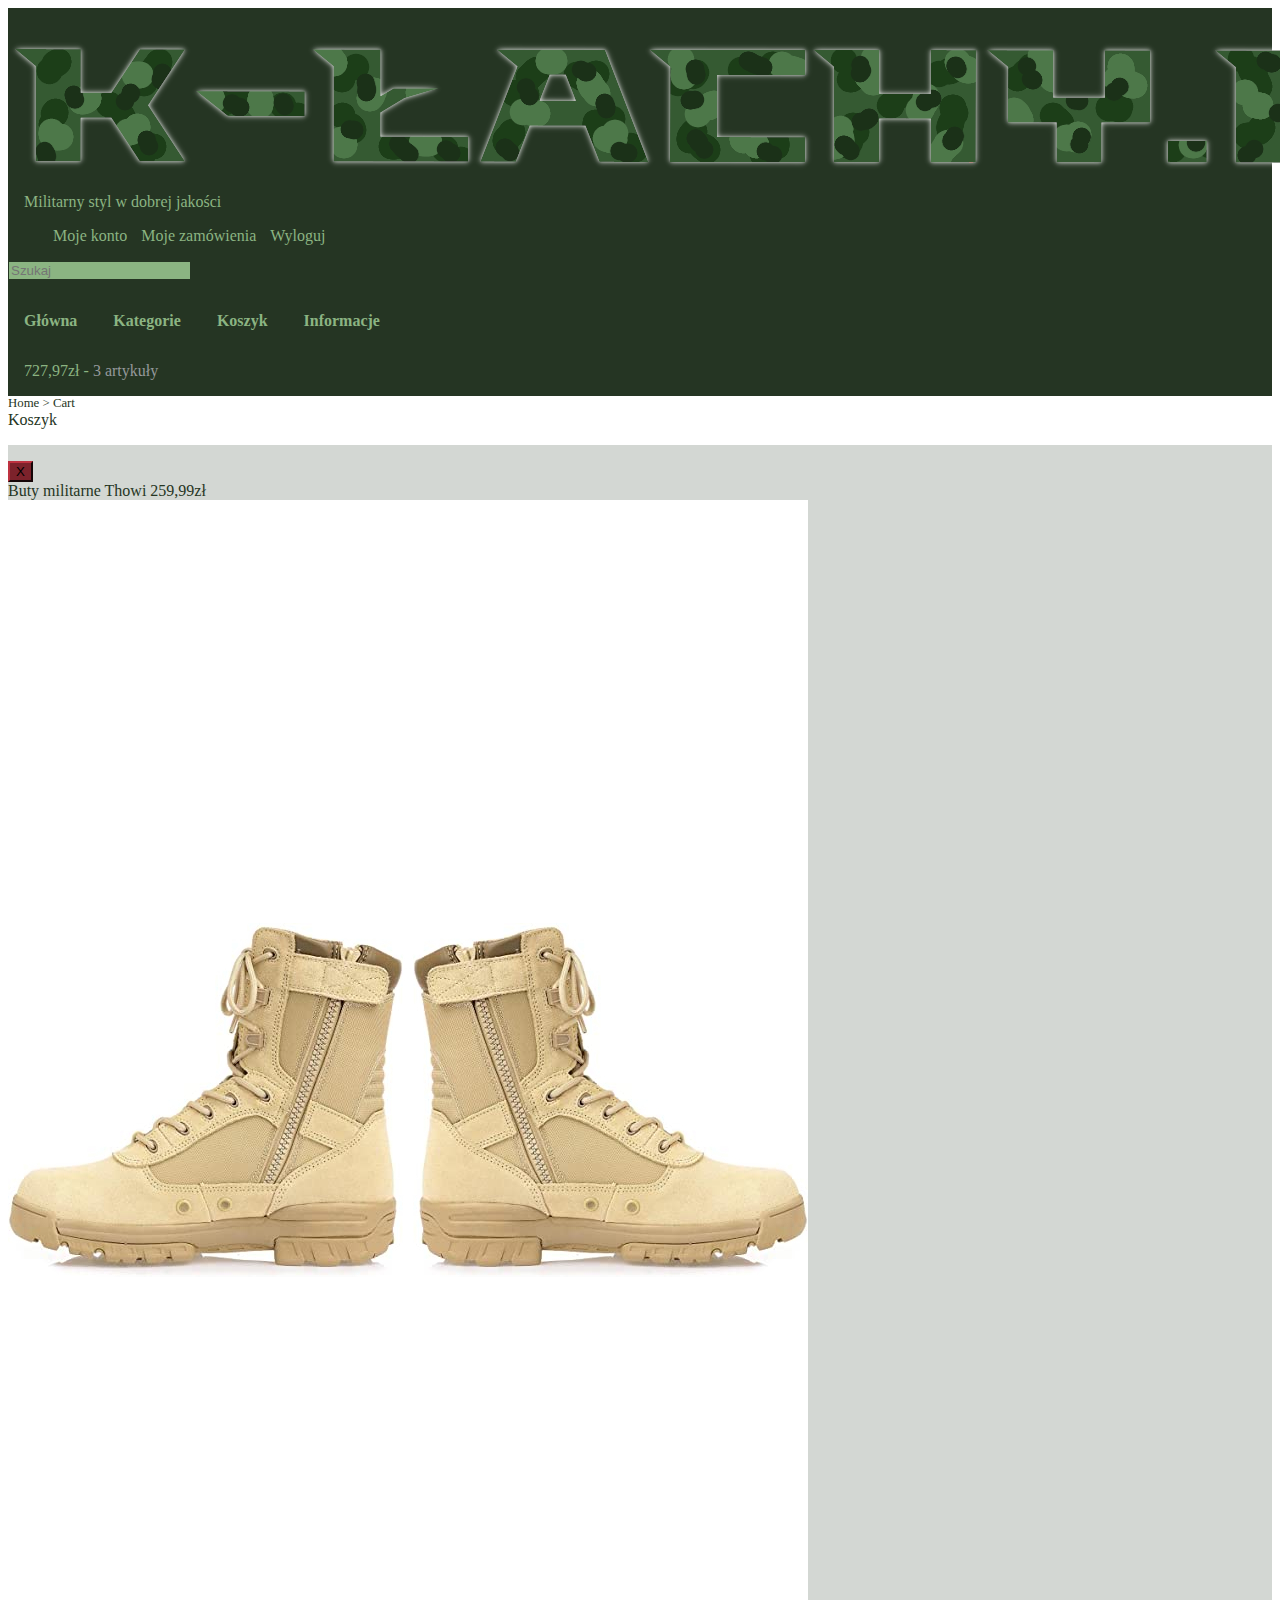
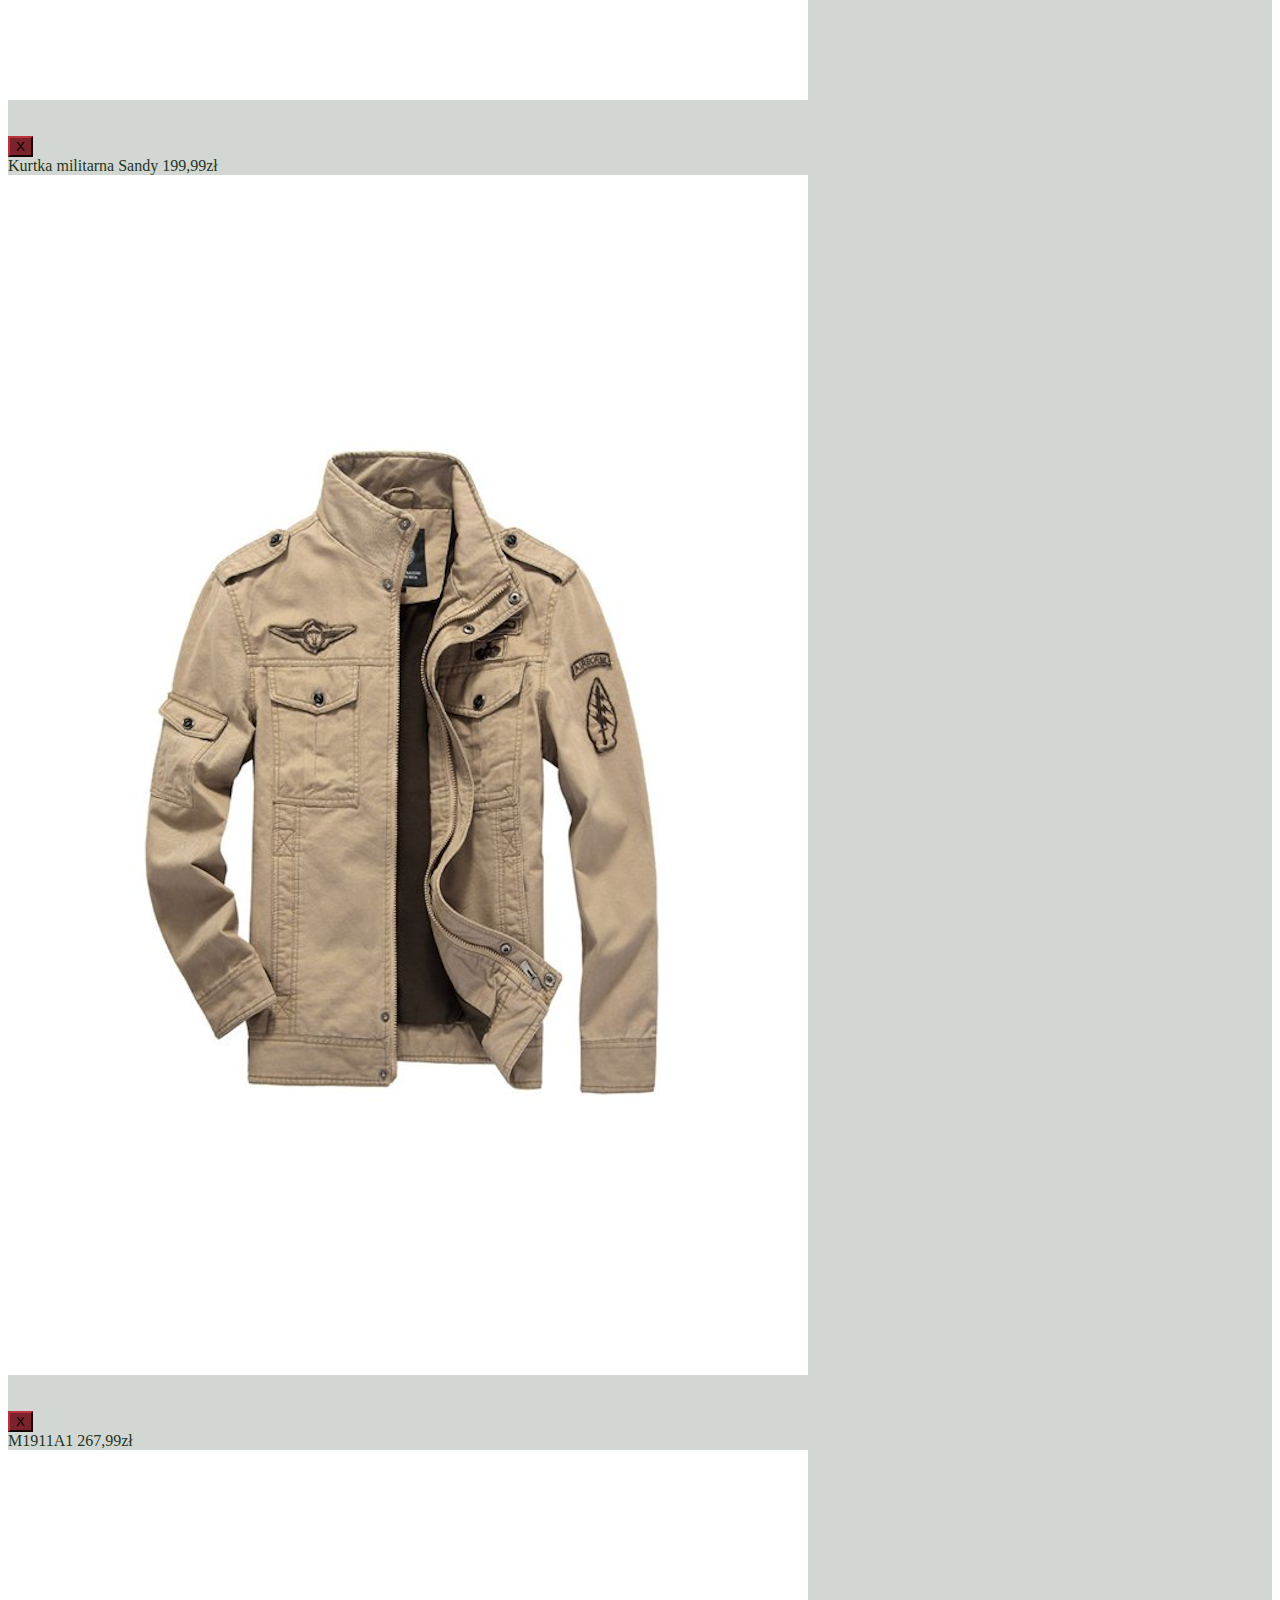
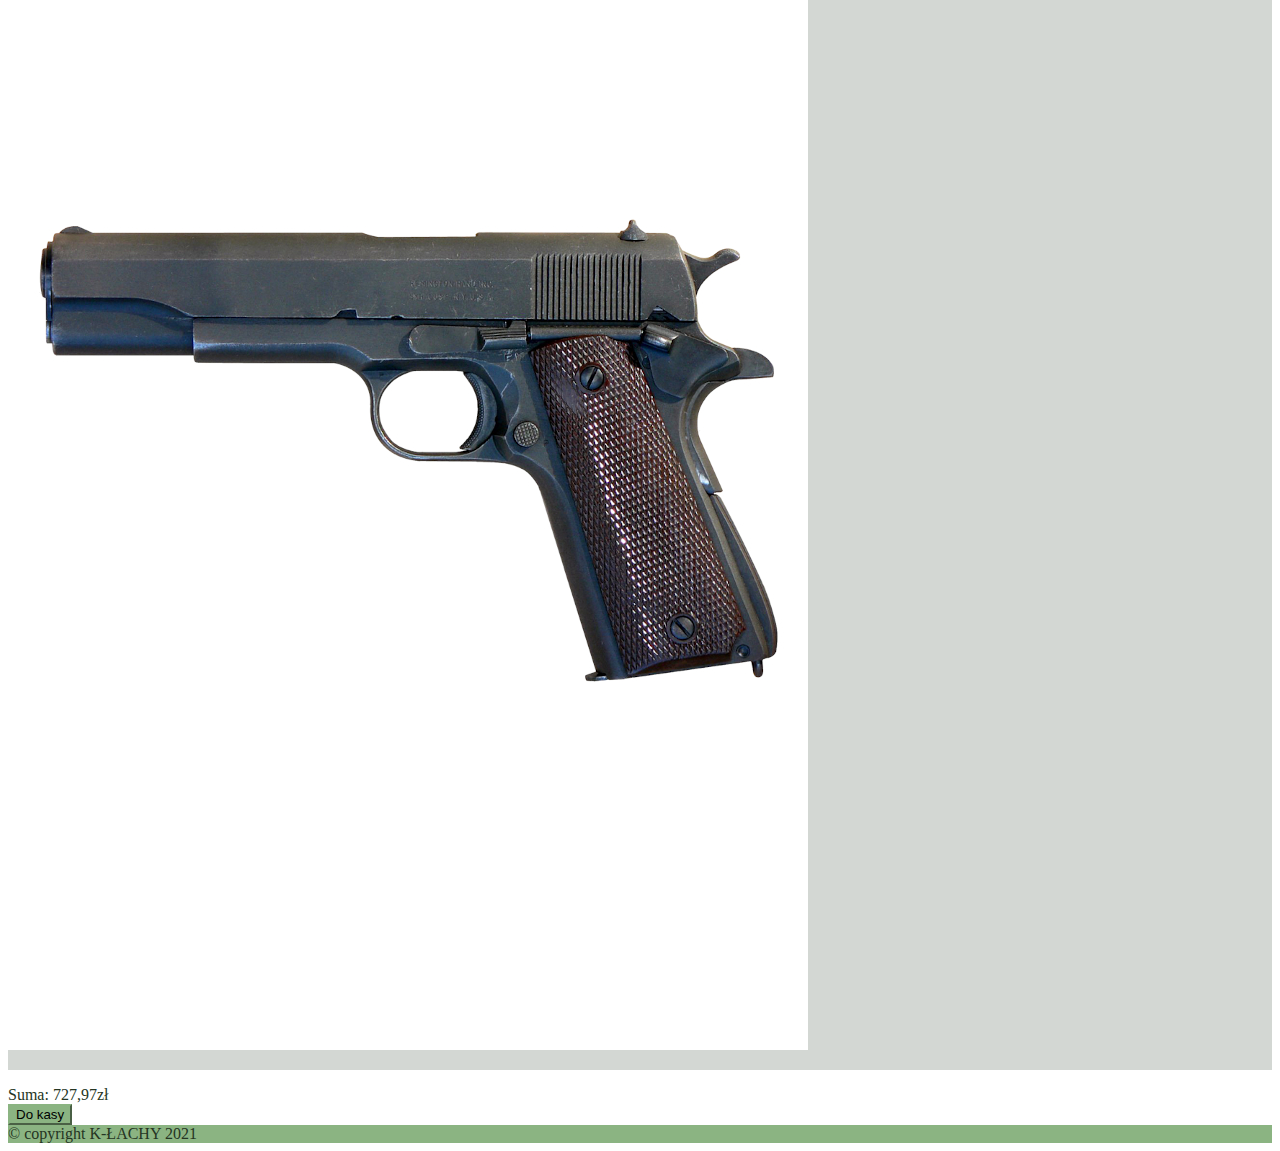
==== cart.html @ 0ba8eea9 "Sklep internetowy" ====
<!DOCTYPE html>
<html lang="pl">
<head>
    <meta charset="UTF-8">
    <meta http-equiv="X-UA-Compatible" content="IE=edge">
    <meta name="viewport" content="width=device-width, initial-scale=1.0">
    <title>Strona Główna</title>
    <link href="https://cdn.jsdelivr.net/npm/bootstrap@5.1.3/dist/css/bootstrap.min.css" 
    rel="stylesheet" 
    integrity="sha384-1BmE4kWBq78iYhFldvKuhfTAU6auU8tT94WrHftjDbrCEXSU1oBoqyl2QvZ6jIW3" 
    crossorigin="anonymous">
    <link rel="stylesheet" href="style/style.css">
</head>
<body>
    <header class="container-fluid">
        <div class="row">
            <div class="col">
                <div class="container">
                    <div class="row">
                        <div class="col-lg-5 col-12">
                            <img class="img-fluid" src="media/logo.png" alt="logo">
                            <p class="slogan">Militarny styl w dobrej jakości</p>
                        </div>
                        <div class="col-lg-4 col-12 text-lg-end text-start">
                            <ul class="user-menu mt-2">
                                <li>Moje konto</li>
                                <li>Moje zamówienia</li>
                                <li>Wyloguj</li>
                            </ul>
                        </div>
                        <div class="col-lg-3 col-12"><input class="form-control searchInput" type="text" placeholder="Szukaj">
                        </div>
                    </div>
                    <div class="row mt-3">
                        <nav class="site-nav col-12 text-center text-lg-start col-lg-9">
                            <ul>
                                <li id="navOne" onmouseover="lightOne()" onmouseout="darkOne()"><a id="navBOne" href="index.html">Główna</a></li>
                                <li id="navTwo" onmouseover="lightTwo()" onmouseout="darkTwo()"><a id="navBTwo" href="category.html">Kategorie</a></li>
                                <li id="navThree" onmouseover="lightThree()" onmouseout="darkThree()"><a id="navBThree" href="cart.html">Koszyk</a></li>
                                <li id="navFour" onmouseover="lightFour()" onmouseout="darkFour()"><a id="navBFour" href="info.html">Informacje</a></li>
                            </ul>
                        </nav>
                        <div class="cart col-3 d-lg-flex d-none">
                            727,97zł - <span class="mx-lg-1">3 artykuły</span>
                        </div>
                    </div>
                </div>
            </div>
        </div>
    </header>
    <main class="container">
        <div class="row mt-1 mb-3">
            <div class="breadcrumbs">
                Home > Cart
            </div>
        </div> 
        <!-- category view -->
        <div class="row">
            <div class="col">
                <div id="sidebar-cart">
                    <span class="h3 d-block text-center">Koszyk</span>
                <ul>
                    <li>
                        <div class="row cart-item">
                            <div class="col-1 align-self-center">
                                <button class="btn btn-danger btn-sm">X</button>
                            </div>
                            
                            <div class="col-9 align-self-center">
                                <span class="mx-2 product-name d-block fw-bold pt-4">Buty militarne Thowi</span>
                                <span class="mx-2 product-price d-block text-end">259,99zł</span>
                            </div>
                            <div class="col-2 align-self-center">
                                <a href="product.html"><img class="img-fluid" src="media/product-imagec1.jpg" alt="proImg1"></a>
                            </div>
                        </div>
                
                    </li>
                    <li>
                        <div class="row cart-item">
                            <div class="col-1 align-self-center">
                                <button class="btn btn-danger btn-sm">X</button>
                            </div>
                            <div class="col-9 align-self-center">
                                <span class="mx-2 product-name d-block fw-bold pt-4">Kurtka militarna Sandy</span>
                                <span class="mx-2 product-price d-block text-end">199,99zł</span>
                            </div>
                            <div class="col-2 align-self-center">
                                <a href="product.html"><img class="img-fluid" src="media/product-imagec2.jpg" alt="proImg2"></a>
                            </div>
                        </div>
                    
                    </li>
                    <li>
                        <div class="row cart-item">
                            <div class="col-1 align-self-center">
                                <button class="btn btn-danger btn-sm">X</button>
                            </div>
                            <div class="col-9 align-self-center">
                                <span class="mx-2 product-name d-block fw-bold pt-4">M1911A1</span>
                                <span class="mx-2 product-price d-block text-end">267,99zł</span>
                            </div>
                            <div class="col-2 align-self-center">
                                <a href="product.html"><img class="img-fluid" src="media/product-image3.jpg" alt="proImg3"></a>
                            </div>
                        </div>
                    </li>
                </ul>
                <div class="row">
                    <div class="col-lg-10 col-12 text-lg-end text-center my-3">
                        <span class="cart-price mx-2">Suma: 727,97zł</span>
                    </div>
                </div>
                <button class="d-block btn btn-success w-50 my-2 mx-auto">Do kasy</button>
                </div>
            </div>
        </div>
        <!-- category view -->
    </main>
    <footer class="container-fluid mt-5">
        <div class="row">
            <div class="col">
                <div class="container mt-5">
                    <div class="row mt-5 text-center mb-3">
                        <div class="col-12">
                            &copy; copyright K-ŁACHY 2021
                        </div>
                        
                    </div>
                </div>
            </div>
        </div>
    </footer>
    <script src="https://cdn.jsdelivr.net/npm/bootstrap@5.1.3/dist/js/bootstrap.bundle.min.js" 
    integrity="sha384-ka7Sk0Gln4gmtz2MlQnikT1wXgYsOg+OMhuP+IlRH9sENBO0LRn5q+8nbTov4+1p" 
    crossorigin="anonymous">
    </script>
    <script>
        function lightOne() {
            document.getElementById('navBOne').style.color = "#253523";
        }
        function lightTwo() {
            document.getElementById('navBTwo').style.color = "#253523";
        }
        function lightThree() {
            document.getElementById('navBThree').style.color = "#253523";
        }
        function lightFour() {
            document.getElementById('navBFour').style.color = "#253523";
        }
         function darkOne() {
            document.getElementById('navBOne').style.color = "#8bb482";
        }
        function darkTwo() {
            document.getElementById('navBTwo').style.color = "#8bb482";
        }
        function darkThree() {
            document.getElementById('navBThree').style.color = "#8bb482";
        }
        function darkFour() {
            document.getElementById('navBFour').style.color = "#8bb482";
        }
    </script>
</body>
</html>
---- style/style.css ----
:root {
    --light-green: #8bb482;
    --dark-green: #253523;
    --item-grey: #95999b;
}
body {
    color:var(--dark-green);
}

p.slogan {
    padding-left: 1em;
}

input.searchInput {
    background-color: var(--light-green);
    border: 1px solid var(--dark-green);
    color: var(--dark-green);
}

a, a:hover, a:active {
    text-decoration: none;
    color: var(--dark-green);
}

.menu-item {
    cursor: pointer;
}

header {
    background-color: var(--dark-green);
    color: var(--light-green);
    padding-top: 2em;
}

header.container-fluid > .row .col-3 img {
    height: 70px;
    width: 500px;
}

ul.user-menu {
    list-style-type: none;
}

ul.user-menu > li {
    display: inline-block;
    padding: 0 5px;
}

nav {
    font-weight: 600;
}

nav.site-nav > ul {
    list-style-type: none;
    padding-left: 0;
    margin-bottom: 0;
}

nav.site-nav > ul > li {
    display: inline-block;
    padding: 1em;
}

nav.site-nav > ul > li > a {
    color: var(--light-green);
}

nav.site-nav > ul > li:hover {
    background-color: var(--light-green);
    color: var(--dark-green);
}

.cart {
    padding: 1em;
}

.cart > span {
    color: var(--item-grey);
}

div#myCarousel {
    margin-left: calc(-1 * var(--bs-gutter-x,.75rem));
    margin-right: calc(-1 * var(--bs-gutter-x,.75rem));
}

div.breadcrumbs {
    font-size: 0.8em;
    color: var(--dark-green);
}

.product-tile {
    border: 1px solid transparent;
    padding-top: calc(var(--bs-gutter-x) * .5);
    padding-bottom: calc(var(--bs-gutter-x) * .5);
}

.product-tile:hover {
    border: 1px solid var(--light-green);
}

main h2.product-name {
    font-size: 1.5em;
}

div#sidebar-cart ul {
    list-style-type: none;
    padding-left: 0;
}

div.mobile-cart {
    position: fixed;
    bottom: 15px;
    right: 10px;
}
div.mobile-cart > a > img {
    width: 92px;
}

img.catgry {
    border: 1px solid #95999b;
}

div.product-full-dsc > div:first-of-type ul {
    list-style-type: none;
    padding-left: 0;
}
div.product-full-dsc > div:first-of-type ul li {
    padding: 1em;
}
footer {
    background-color: var(--light-green);
}
div.footer-info > ul {
    list-style-type: none;
}
.btn-dark {
    background-color: var(--dark-green);
    border-color: var(--dark-green);
}
.btn-dark:hover {
    background-color: #131d11;
    border-color: #131d11;
}
.btn-danger {
    background-color: #7c222b;
    border-color: #6a1c24;
}
.btn-danger:hover {
    background-color: #5f1920;
    border-color: #3d1015;
}
.btn-success {
    background-color: var(--light-green);
    border-color: var(--light-green);
    color: #000;
}
.btn-success:hover {
    background-color: #75976d;
    border-color: #75976d;
    color: #000;
}
.product-name {
    white-space: nowrap;
    overflow: hidden;
}
.gline {
    border-bottom: 1px solid var(--dark-green);
}
.cart-item {
    padding: 1em 0;
    background-color: rgba(37, 53, 35,0.2);
}

.main-info {
    min-height: 567px;
}
@media screen and (max-width: 800px) {
    nav.site-nav > ul > li {
        display: block;
    }
}
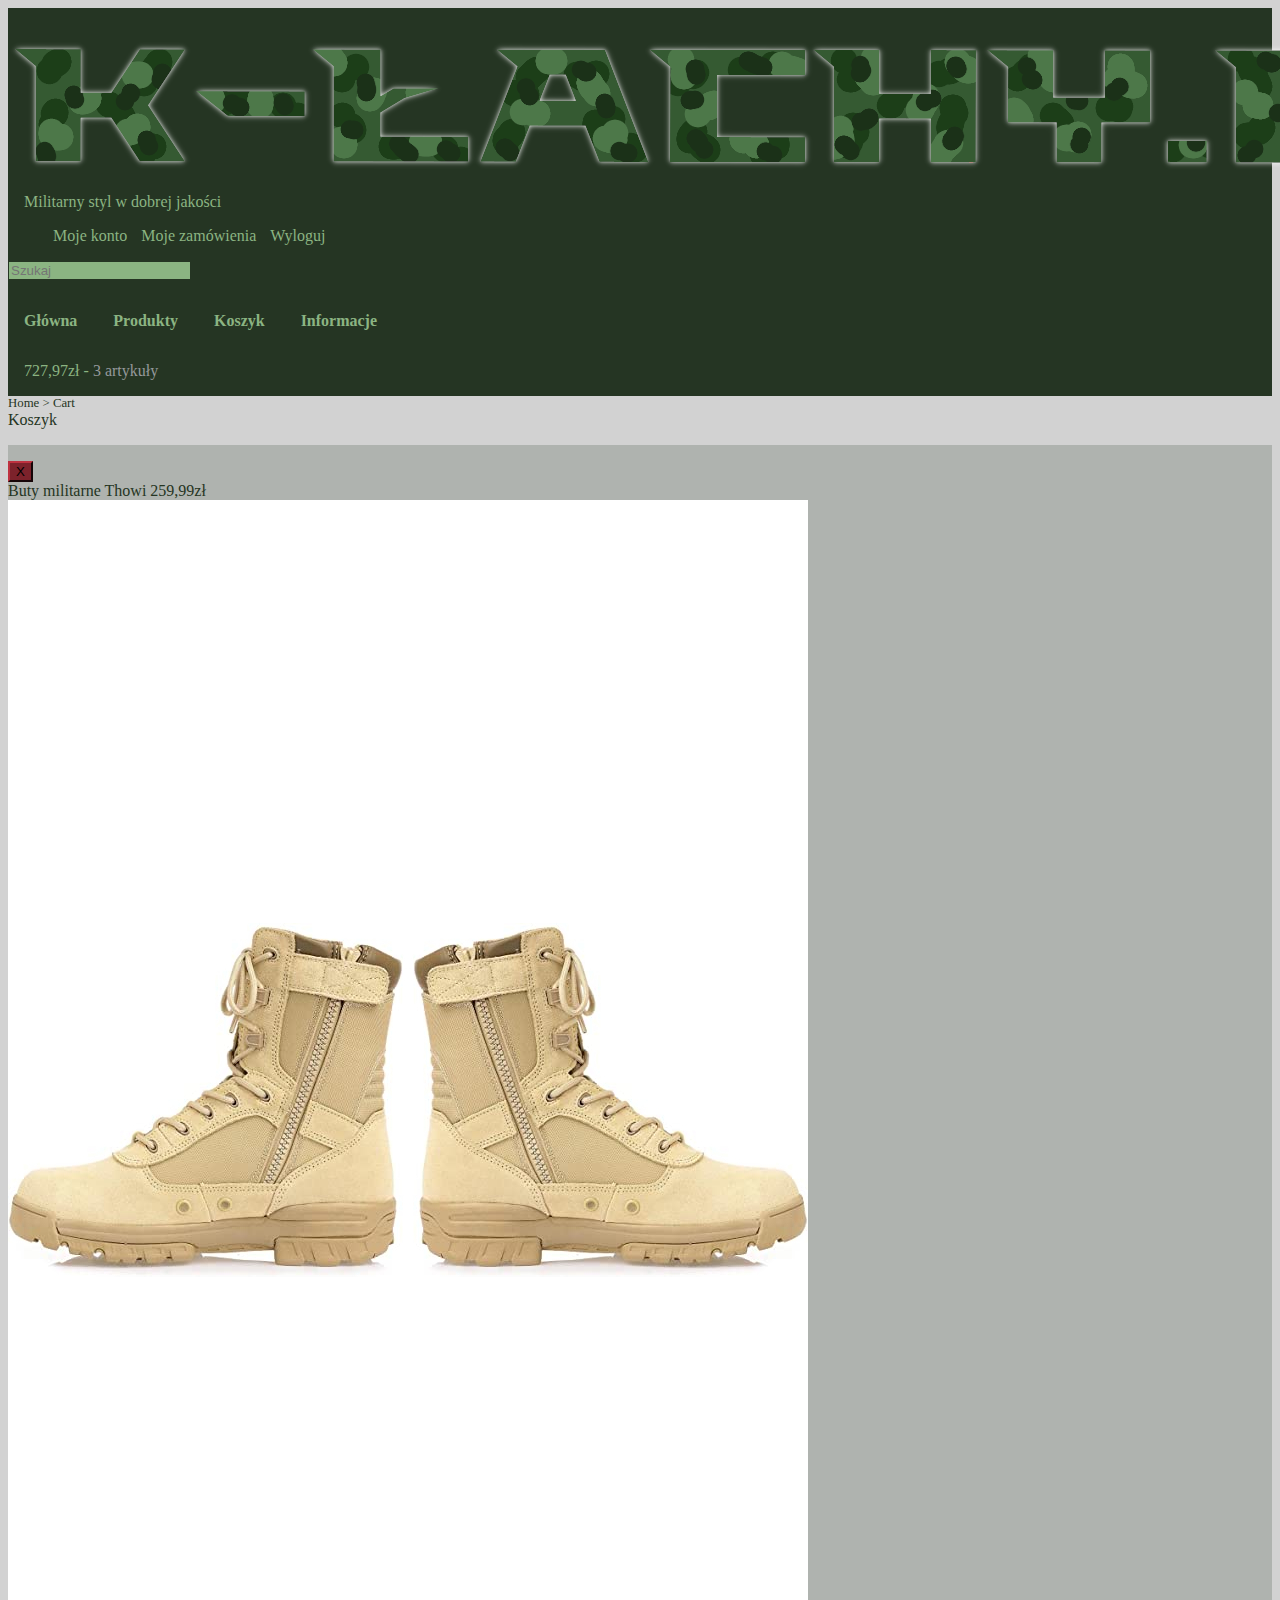
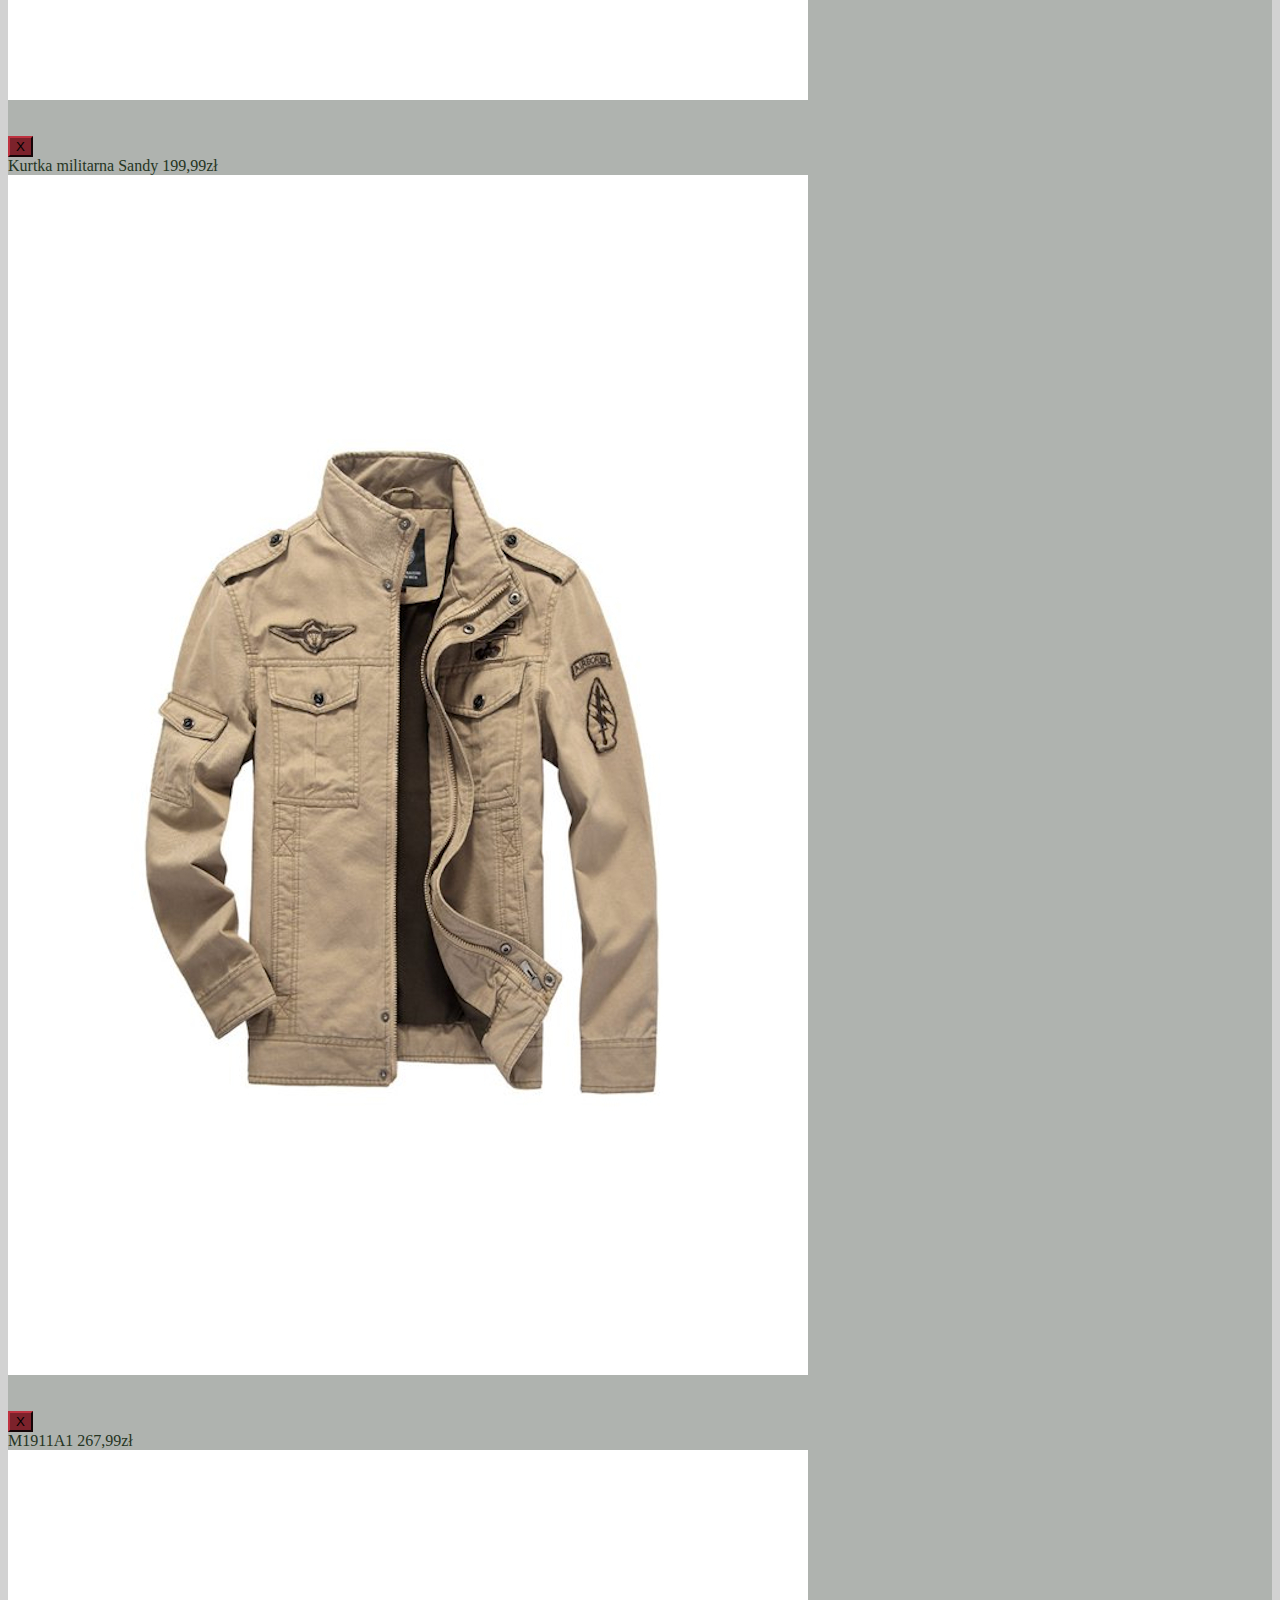
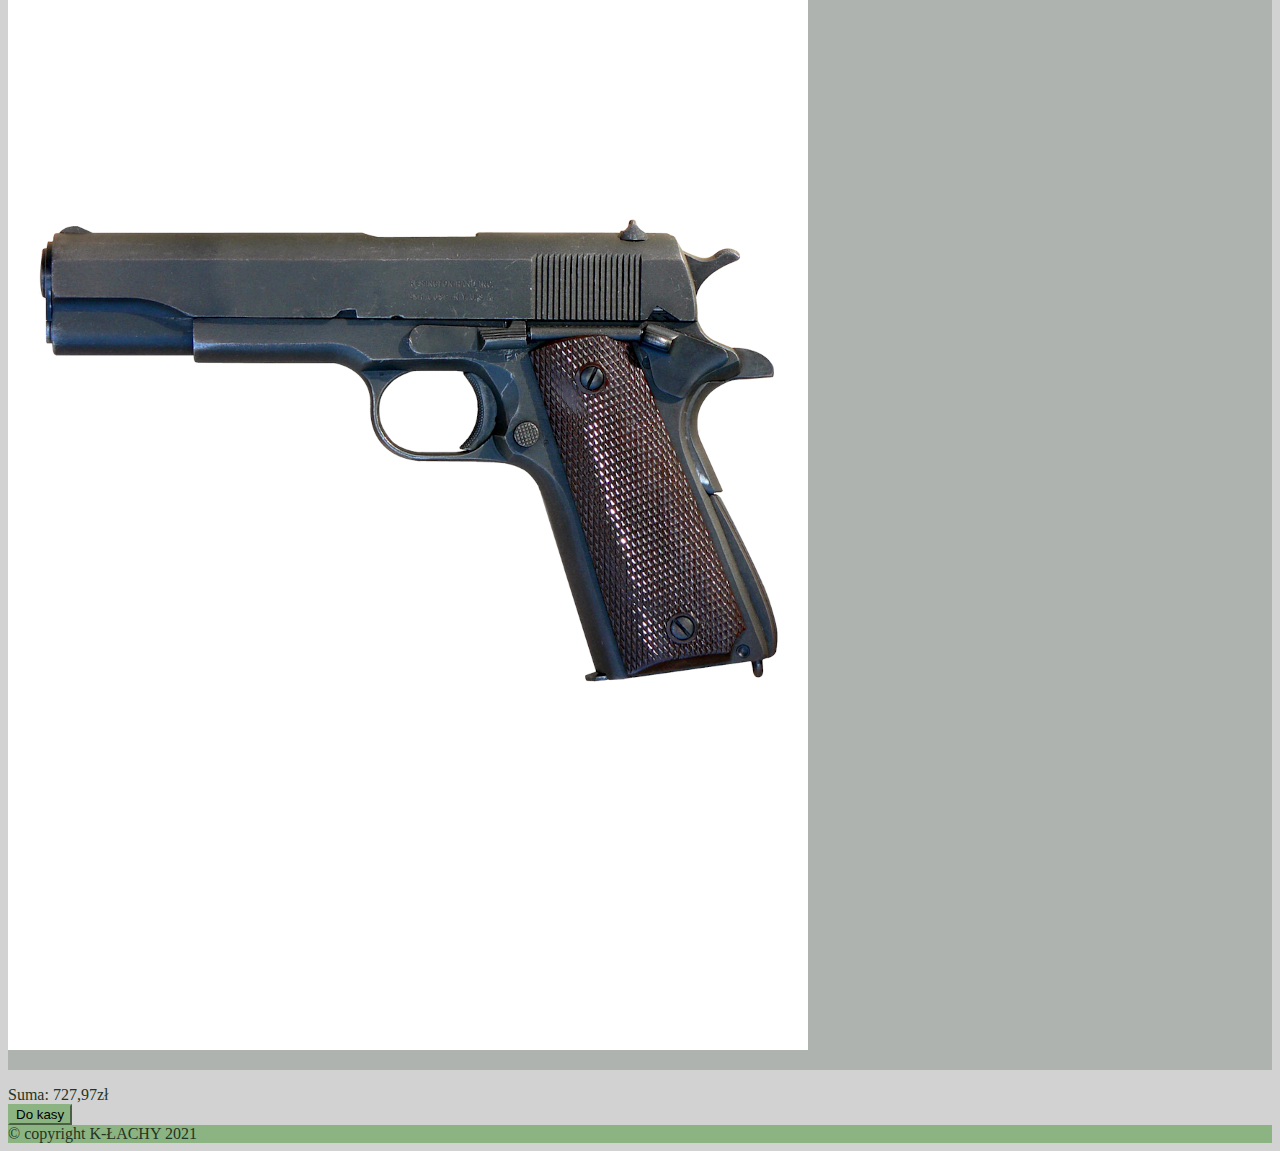
==== commit 4d8eec0f: "Shop v1.02" ====
--- a/cart.html
+++ b/cart.html
@@ -35,7 +35,7 @@
                         <nav class="site-nav col-12 text-center text-lg-start col-lg-9">
                             <ul>
                                 <li id="navOne" onmouseover="lightOne()" onmouseout="darkOne()"><a id="navBOne" href="index.html">Główna</a></li>
-                                <li id="navTwo" onmouseover="lightTwo()" onmouseout="darkTwo()"><a id="navBTwo" href="category.html">Kategorie</a></li>
+                                <li id="navTwo" onmouseover="lightTwo()" onmouseout="darkTwo()"><a id="navBTwo" href="category.html">Produkty</a></li>
                                 <li id="navThree" onmouseover="lightThree()" onmouseout="darkThree()"><a id="navBThree" href="cart.html">Koszyk</a></li>
                                 <li id="navFour" onmouseover="lightFour()" onmouseout="darkFour()"><a id="navBFour" href="info.html">Informacje</a></li>
                             </ul>
--- a/style/style.css
+++ b/style/style.css
@@ -2,9 +2,11 @@
     --light-green: #8bb482;
     --dark-green: #253523;
     --item-grey: #95999b;
+    --background-grey: #d2d2d2;
 }
 body {
     color:var(--dark-green);
+    background-color: var(--background-grey);
 }
 
 p.slogan {
